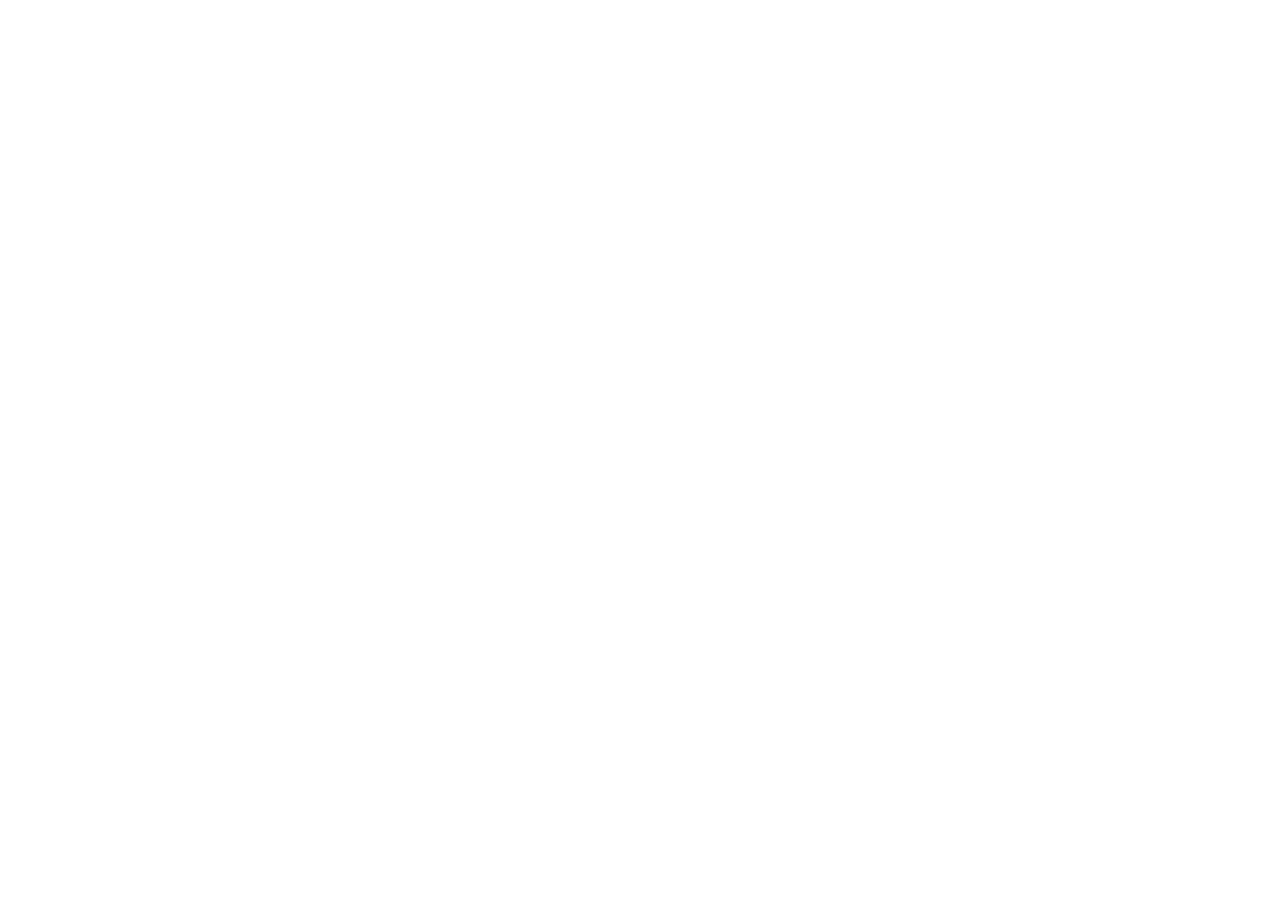
==== frontend/index.html @ 91957b72 "set up basic folders" ====
<!DOCTYPE html>
<html lang="en">

<head>
	<meta charset="UTF-8">
	<meta name="viewport" content="width=device-width, initial-scale=1.0">
	<meta http-equiv="X-UA-Compatible" content="ie=edge">
	<title>Stars Without Numbers</title>
</head>

<body>
	<section id="home">
		
	</section>
</body>

</html>
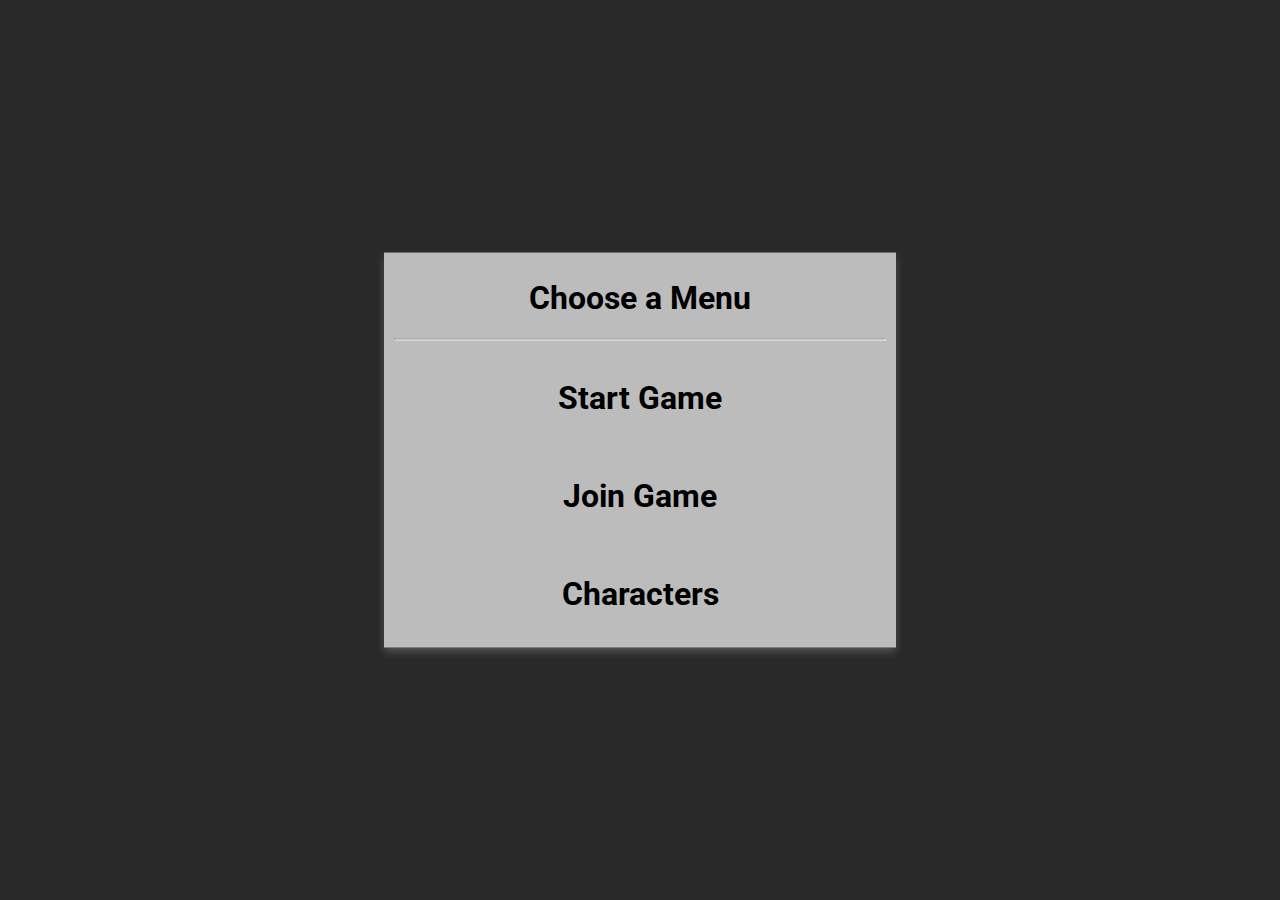
==== commit bf3827a2: "Added listners" ====
--- a/frontend/index.html
+++ b/frontend/index.html
@@ -6,11 +6,42 @@
 	<meta name="viewport" content="width=device-width, initial-scale=1.0">
 	<meta http-equiv="X-UA-Compatible" content="ie=edge">
 	<title>Stars Without Numbers</title>
+	<script src="js/index.js"></script>
+	<link href="css/characters.css">
+	<link href="css/home.css" rel="stylesheet">
+	<link href="css/index.css" rel="stylesheet">
+	<link href="https://fonts.googleapis.com/css?family=Roboto&display=swap" rel="stylesheet">
 </head>
 
 <body>
 	<section id="home">
-		
+		<div class="card center">
+			<div class="container">
+				<h1>Choose a Menu</h1>
+				<hr>
+				<div>
+					<h1 class="menu-options" id="start-game">Start Game</h1>
+				</div>
+				<div>
+					<h1 class="menu-options" id="join-game">Join Game</h1>
+				</div>
+				<div>
+					<h1 class="menu-options" id="handbook">Handbook</h1>
+				</div>
+				<div>
+					<h1 class="menu-options" id="characters">Characters</h1>
+				</div>
+			</div>
+		</div>
+	</section>
+	<section id="gm-screen">
+
+	</section>
+	<section id="character-sheet">
+
+	</section>
+	<section id="handbook">
+
 	</section>
 </body>
 
--- a/frontend/css/home.css
+++ b/frontend/css/home.css
@@ -0,0 +1,32 @@
+.center {
+    margin: 0;
+    position: absolute;
+    top: 50%;
+    left: 50%;
+    -ms-transform: translate(-50%, -50%);
+    transform: translate(-50%, -50%);
+    width: 40%;
+}
+
+.card {
+    box-shadow: 0 4px 8px 0 rgba(255, 255, 255, 0.2);
+    text-align: center;
+    background-color: rgba(236, 235, 235, 0.76);
+    z-index: 100;
+}
+
+.container {
+    padding: 5px 10px;
+}
+
+.menu-options {
+    padding-top: 30px;
+    padding-bottom: 30px;
+    margin: 0;
+    -webkit-transition-duration: 0.4s; /* Safari */
+    transition-duration: 0.4s;
+}
+
+.menu-options:hover {
+    background-color: rgba(0,0,0,0.2);
+}--- a/frontend/css/index.css
+++ b/frontend/css/index.css
@@ -0,0 +1,82 @@
+*::before,
+*::after {
+	box-sizing: border-box;
+}
+
+html,
+body {
+	padding: 0;
+	margin: 0;
+	background-color: rgb(41, 41, 41);
+}
+
+body {
+	font-family: 'Roboto', sans-serif;
+}
+
+.container {
+	clear: both;
+	overflow: auto;
+}
+
+nav {
+	float: right;
+}
+
+.logo img {
+	float: left;
+}
+
+.col-1 {
+	width: 8.33%;
+}
+
+.col-2 {
+	width: 16.66%;
+}
+
+.col-3 {
+	width: 25%;
+}
+
+.col-4 {
+	width: 33.33%;
+}
+
+.col-5 {
+	width: 41.66%;
+}
+
+.col-6 {
+	width: 50%;
+}
+
+.col-7 {
+	width: 58.33%;
+}
+
+.col-8 {
+	width: 66.66%;
+}
+
+.col-9 {
+	width: 75%;
+}
+
+.col-10 {
+	width: 83.33%;
+}
+
+.col-11 {
+	width: 91.66%;
+}
+
+.col-12 {
+	width: 100%;
+}
+
+#gm-screen,
+#character-sheet,
+#handbook {
+    display: none;
+}
